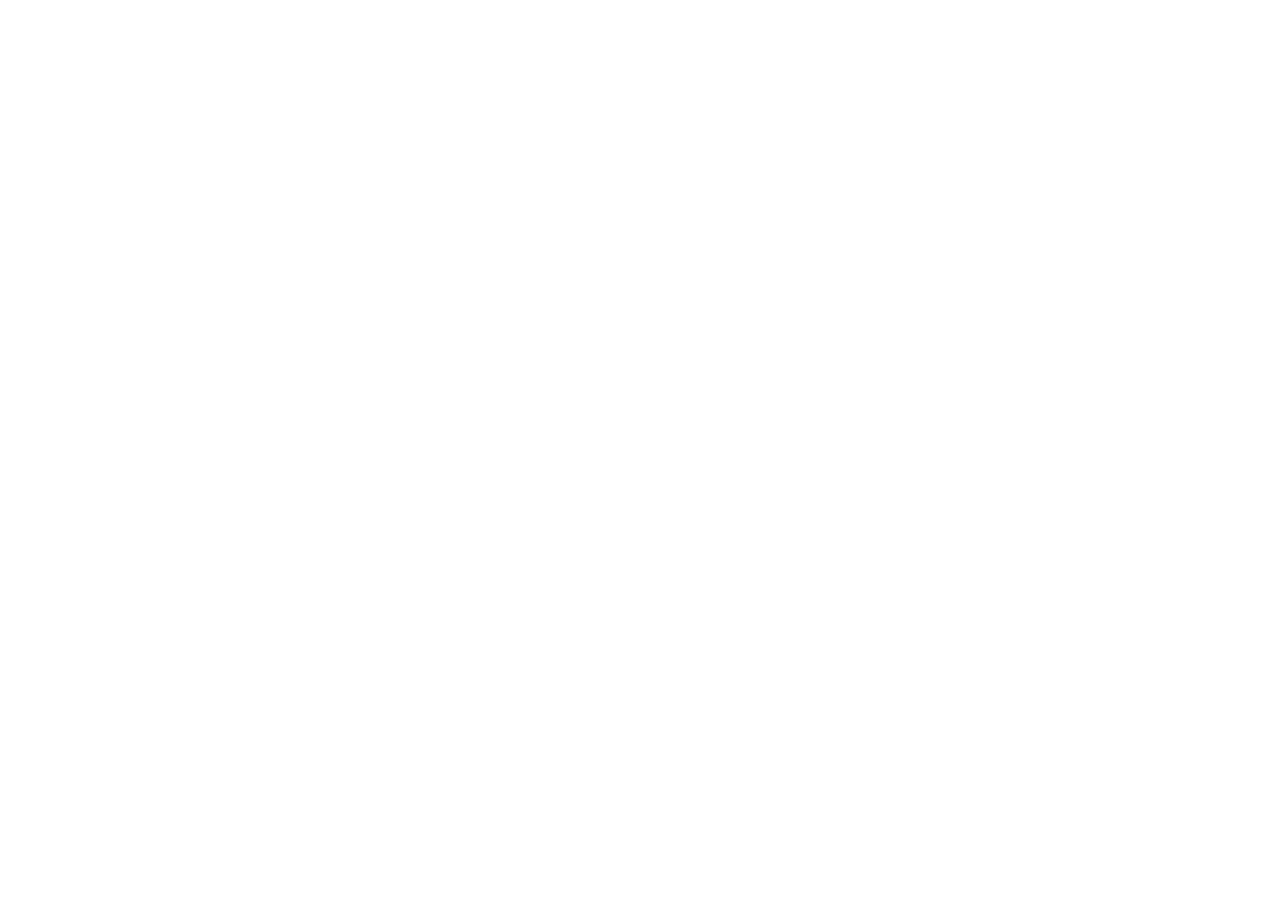
==== pages/curriculum.html @ f301f621 "feat. nuevas paginas" ====
<!DOCTYPE html>
<html lang="en">
  <head>
    <meta charset="UTF-8" />
    <meta name="viewport" content="width=device-width, initial-scale=1.0" />
    <title>Curriculum</title>
  </head>
  <body></body>
</html>
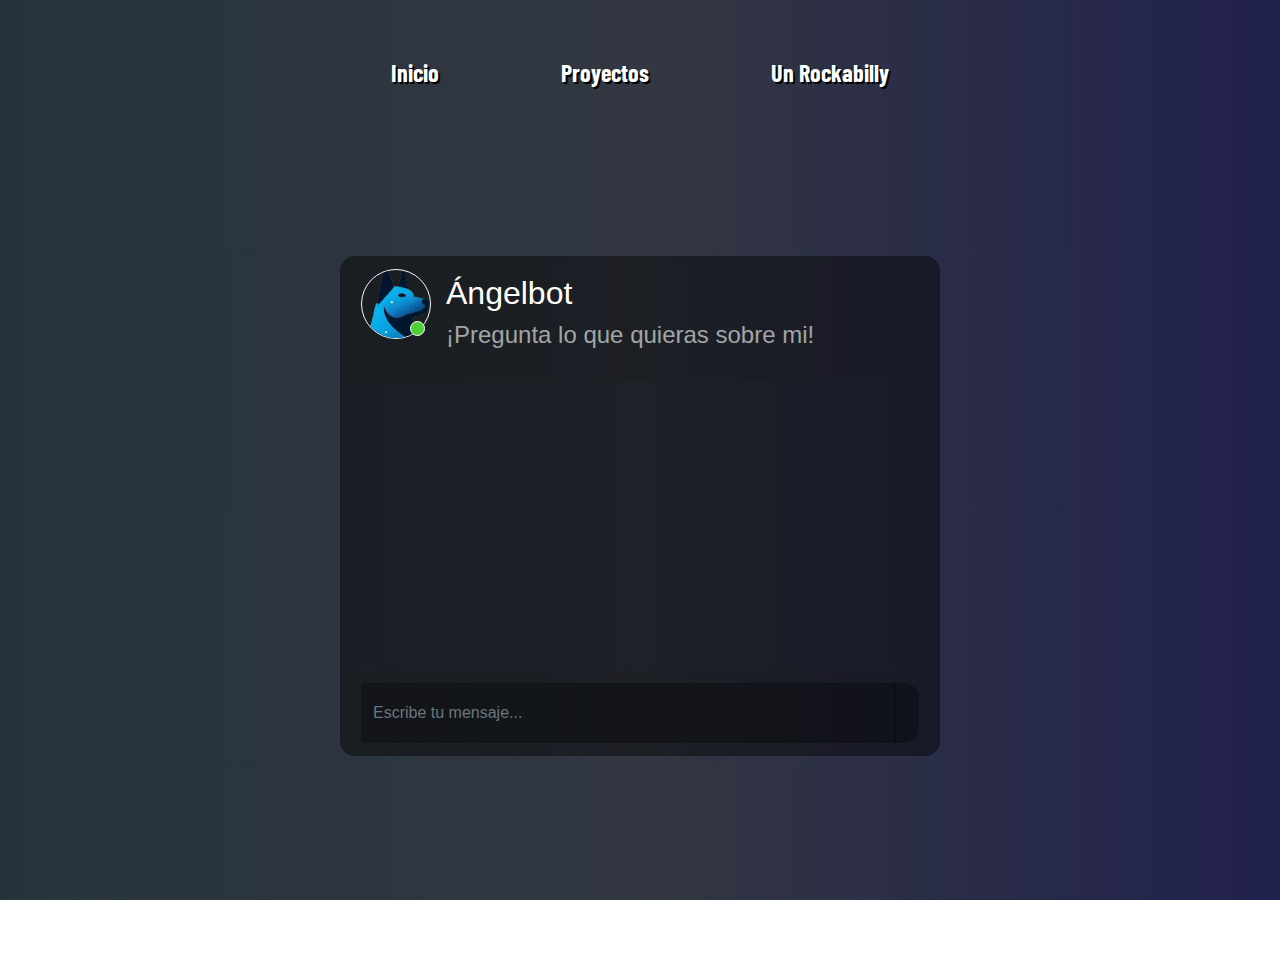
==== commit 8564cf63: "feat. curriculum con chatbot" ====
--- a/pages/curriculum.html
+++ b/pages/curriculum.html
@@ -1,9 +1,91 @@
+<link
+  href="//maxcdn.bootstrapcdn.com/bootstrap/4.1.1/css/bootstrap.min.css"
+  rel="stylesheet"
+  id="bootstrap-css"
+/>
+<!-- <script src="//maxcdn.bootstrapcdn.com/bootstrap/4.1.1/js/bootstrap.min.js"></script>-->
+<script src="//cdnjs.cloudflare.com/ajax/libs/jquery/3.2.1/jquery.min.js"></script>
+
 <!DOCTYPE html>
-<html lang="en">
+<html>
   <head>
-    <meta charset="UTF-8" />
     <meta name="viewport" content="width=device-width, initial-scale=1.0" />
     <title>Curriculum</title>
+    <link rel="preconnect" href="https://fonts.googleapis.com" />
+    <link rel="preconnect" href="https://fonts.gstatic.com" crossorigin />
+    <link
+      href="https://fonts.googleapis.com/css2?family=Barlow+Condensed:ital,wght@0,100;0,200;0,300;0,400;0,500;0,600;0,700;0,800;0,900;1,100;1,200;1,300;1,400;1,500;1,600;1,700;1,800;1,900&display=swap"
+      rel="stylesheet"
+    />
+    <link
+      rel="stylesheet"
+      href="https://stackpath.bootstrapcdn.com/bootstrap/4.1.3/css/bootstrap.min.css"
+      integrity="sha384-MCw98/SFnGE8fJT3GXwEOngsV7Zt27NXFoaoApmYm81iuXoPkFOJwJ8ERdknLPMO"
+      crossorigin="anonymous"
+    />
+    <link
+      rel="stylesheet"
+      href="https://use.fontawesome.com/releases/v5.5.0/css/all.css"
+      integrity="sha384-B4dIYHKNBt8Bc12p+WXckhzcICo0wtJAoU8YZTY5qE0Id1GSseTk6S+L3BlXeVIU"
+      crossorigin="anonymous"
+    />
+    <script src="https://ajax.googleapis.com/ajax/libs/jquery/3.3.1/jquery.min.js"></script>
+    <link rel="stylesheet" type="text/css" href="style.css" />
   </head>
-  <body></body>
+
+  <body>
+    <div class="container-fluid h-100">
+      <ul id="menu" class="menu">
+        <li><a href="../index.html">Inicio</a></li>
+        <li><a href="proyectos.html">Proyectos</a></li>
+        <li><a href="rockabilly.html">Un Rockabilly</a></li>
+      </ul>
+      <div class="row justify-content-center h-100">
+        <div class="chat">
+          <div class="card">
+            <div class="card-header msg_head">
+              <div class="d-flex bd-highlight">
+                <div class="img_cont">
+                  <img
+                    src="../img/logo_cabeza_pipa_trans.png"
+                    class="rounded-circle user_img"
+                  />
+                  <span class="online_icon"></span>
+                </div>
+                <div class="user_info">
+                  <span>Ángelbot</span>
+                  <p>¡Pregunta lo que quieras sobre mi!</p>
+                </div>
+              </div>
+            </div>
+            <div id="messageFormeight" class="card-body msg_card_body"></div>
+            <div class="card-footer">
+              <form id="messageArea" class="input-group">
+                <input
+                  type="text"
+                  id="text"
+                  name="msg"
+                  placeholder="Escribe tu mensaje..."
+                  autocomplete="off"
+                  class="form-control type_msg"
+                  required
+                />
+                <div class="input-group-append">
+                  <button
+                    type="submit"
+                    id="send"
+                    class="input-group-text send_btn"
+                  >
+                    <i class="fas fa-location-arrow"></i>
+                  </button>
+                </div>
+              </form>
+            </div>
+          </div>
+        </div>
+      </div>
+    </div>
+    <script type="text/javascript" src="VFlaunch.js"></script>
+    <script type="text/javascript" src="chatbot.js"></script>
+  </body>
 </html>
--- a/pages/style.css
+++ b/pages/style.css
@@ -0,0 +1,332 @@
+* {
+  box-sizing: border-box;
+  margin: 0;
+  padding: 0;
+}
+
+body,
+html {
+  height: 100%;
+  margin: 0;
+  background: rgb(44, 47, 59);
+  background: -webkit-linear-gradient(
+    to right,
+    rgb(40, 59, 34),
+    rgb(54, 60, 70),
+    rgb(32, 32, 43)
+  );
+  background: linear-gradient(
+    to right,
+    rgb(38, 51, 61),
+    rgb(50, 55, 65),
+    rgb(33, 33, 78)
+  );
+  overflow: hidden;
+}
+
+.btn {
+  margin: 10px;
+}
+
+.chat {
+  margin-top: auto;
+  margin-bottom: auto;
+  padding: 20px 20px;
+  width: 50vw;
+}
+.card {
+  height: 500px;
+  border-radius: 15px !important;
+  background-color: rgba(0, 0, 0, 0.4) !important;
+}
+.contacts_body {
+  padding: 0.75rem 0 !important;
+  overflow-y: auto;
+  white-space: nowrap;
+}
+.msg_card_body {
+  overflow-y: auto;
+}
+.card-header {
+  border-radius: 15px 15px 0 0 !important;
+  border-bottom: 0 !important;
+}
+.card-footer {
+  border-radius: 0 0 15px 15px !important;
+  border-top: 0 !important;
+}
+.container {
+  align-content: center;
+}
+.search {
+  border-radius: 15px 0 0 15px !important;
+  background-color: rgba(0, 0, 0, 0.3) !important;
+  border: 0 !important;
+  color: white !important;
+}
+.search:focus {
+  box-shadow: none !important;
+  outline: 0px !important;
+}
+.type_msg {
+  background-color: rgba(0, 0, 0, 0.3) !important;
+  border: 0 !important;
+  color: white !important;
+  height: 60px !important;
+  overflow-y: auto;
+}
+.type_msg:focus {
+  box-shadow: none !important;
+  outline: 0px !important;
+}
+.attach_btn {
+  border-radius: 15px 0 0 15px !important;
+  background-color: rgba(0, 0, 0, 0.3) !important;
+  border: 0 !important;
+  color: white !important;
+  cursor: pointer;
+}
+.send_btn {
+  border-radius: 0 15px 15px 0 !important;
+  background-color: rgba(0, 0, 0, 0.3) !important;
+  border: 0 !important;
+  color: white !important;
+  cursor: pointer;
+}
+.search_btn {
+  border-radius: 0 15px 15px 0 !important;
+  background-color: rgba(0, 0, 0, 0.3) !important;
+  border: 0 !important;
+  color: white !important;
+  cursor: pointer;
+}
+.contacts {
+  list-style: none;
+  padding: 0;
+}
+.contacts li {
+  width: 100% !important;
+  padding: 5px 10px;
+  margin-bottom: 15px !important;
+}
+.active {
+  background-color: rgba(0, 0, 0, 0.3);
+}
+.user_img {
+  height: 70px;
+  width: 70px;
+  border: 1.5px solid #f5f6fa;
+}
+.user_img_msg {
+  height: 40px;
+  width: 40px;
+  border: 1.5px solid #f5f6fa;
+}
+.img_cont {
+  position: relative;
+  height: 70px;
+  width: 70px;
+}
+.img_cont_msg {
+  height: 40px;
+  width: 40px;
+}
+.online_icon {
+  position: absolute;
+  height: 15px;
+  width: 15px;
+  background-color: #4cd137;
+  border-radius: 50%;
+  bottom: 0.2em;
+  right: 0.4em;
+  border: 1.5px solid white;
+}
+.offline {
+  background-color: #c23616 !important;
+}
+.user_info {
+  margin-top: auto;
+  margin-bottom: auto;
+  margin-left: 15px;
+}
+.user_info span {
+  font-size: 2em;
+  color: white;
+}
+.user_info p {
+  font-size: 1.5em;
+  color: rgba(255, 255, 255, 0.6);
+}
+.video_cam {
+  margin-left: 50px;
+  margin-top: 5px;
+}
+.video_cam span {
+  color: white;
+  font-size: 20px;
+  cursor: pointer;
+  margin-right: 20px;
+}
+.msg_cotainer {
+  margin-top: auto;
+  margin-bottom: auto;
+  margin-left: 10px;
+  border-radius: 25px;
+  background-color: rgb(82, 172, 255);
+  padding: 10px;
+  font-size: 1.5em;
+  text-align: justify;
+  position: relative;
+}
+.msg_cotainer_send {
+  margin-top: auto;
+  margin-bottom: auto;
+  margin-right: 10px;
+  border-radius: 25px;
+  background-color: #58cc71;
+  font-size: 1.5em;
+  padding: 10px;
+  position: relative;
+}
+.msg_time {
+  position: absolute;
+  left: 0;
+  bottom: -35px;
+  color: rgba(255, 255, 255, 0.5);
+  font-size: 0.5em;
+}
+.msg_time_send {
+  position: absolute;
+  right: 0;
+  bottom: -20px;
+  color: rgba(255, 255, 255, 0.5);
+  font-size: 0.5em;
+}
+.msg_head {
+  position: relative;
+}
+#action_menu_btn {
+  position: absolute;
+  right: 10px;
+  top: 10px;
+  color: white;
+  cursor: pointer;
+  font-size: 20px;
+}
+.action_menu {
+  z-index: 1;
+  position: absolute;
+  padding: 15px 0;
+  background-color: rgba(0, 0, 0, 0.5);
+  color: white;
+  border-radius: 15px;
+  top: 30px;
+  right: 15px;
+  display: none;
+}
+.action_menu ul {
+  list-style: none;
+  padding: 0;
+  margin: 0;
+}
+.action_menu ul li {
+  width: 100%;
+  padding: 10px 15px;
+  margin-bottom: 5px;
+}
+.action_menu ul li i {
+  padding-right: 10px;
+}
+.action_menu ul li:hover {
+  cursor: pointer;
+  background-color: rgba(0, 0, 0, 0.2);
+}
+
+.menu {
+  position: relative;
+  left: 0;
+  display: flex;
+  flex-wrap: wrap;
+  justify-content: space-between;
+  text-align: center;
+  top: 5vh;
+  width: 50vw;
+  margin: auto;
+  padding: 0 10px;
+  font-family: "Barlow Condensed", serif;
+  text-shadow: 2px 2px 0px black;
+}
+
+ul li {
+  font-size: 1.5em;
+  padding-left: 10px;
+  padding-right: 10px;
+
+  bottom: 10px;
+  display: inline;
+  margin: 10px auto;
+  font-weight: bold;
+}
+
+li:hover {
+  cursor: pointer;
+}
+
+a:not(.poveda) {
+  text-decoration: none;
+  color: white;
+}
+
+#messageFormeight::-webkit-scrollbar {
+  width: 7px;
+}
+
+#messageFormeight::-webkit-scrollbar-thumb {
+  background-color: #3777d1;
+  border-radius: 10px;
+}
+
+@media (width < 500px) {
+  .chat {
+    margin-top: 10vh;
+    margin-bottom: auto;
+    width: 100vw;
+  }
+
+  .user_info span {
+    font-size: 1.5em;
+    color: white;
+  }
+  .user_info p {
+    font-size: 1em;
+    color: rgba(255, 255, 255, 0.6);
+  }
+
+  .card {
+    height: 65vh;
+    border-radius: 15px !important;
+    background-color: rgba(0, 0, 0, 0.4) !important;
+  }
+
+  .msg_cotainer {
+    margin-top: auto;
+    margin-bottom: auto;
+    margin-left: 10px;
+    border-radius: 25px;
+    background-color: rgb(82, 172, 255);
+    padding: 10px;
+    font-size: 1.5em;
+    text-align: justify;
+    position: relative;
+  }
+  .msg_cotainer_send {
+    margin-top: auto;
+    margin-bottom: auto;
+    margin-right: 10px;
+    border-radius: 25px;
+    background-color: #58cc71;
+    font-size: 1.5em;
+    padding: 10px;
+    position: relative;
+  }
+}
